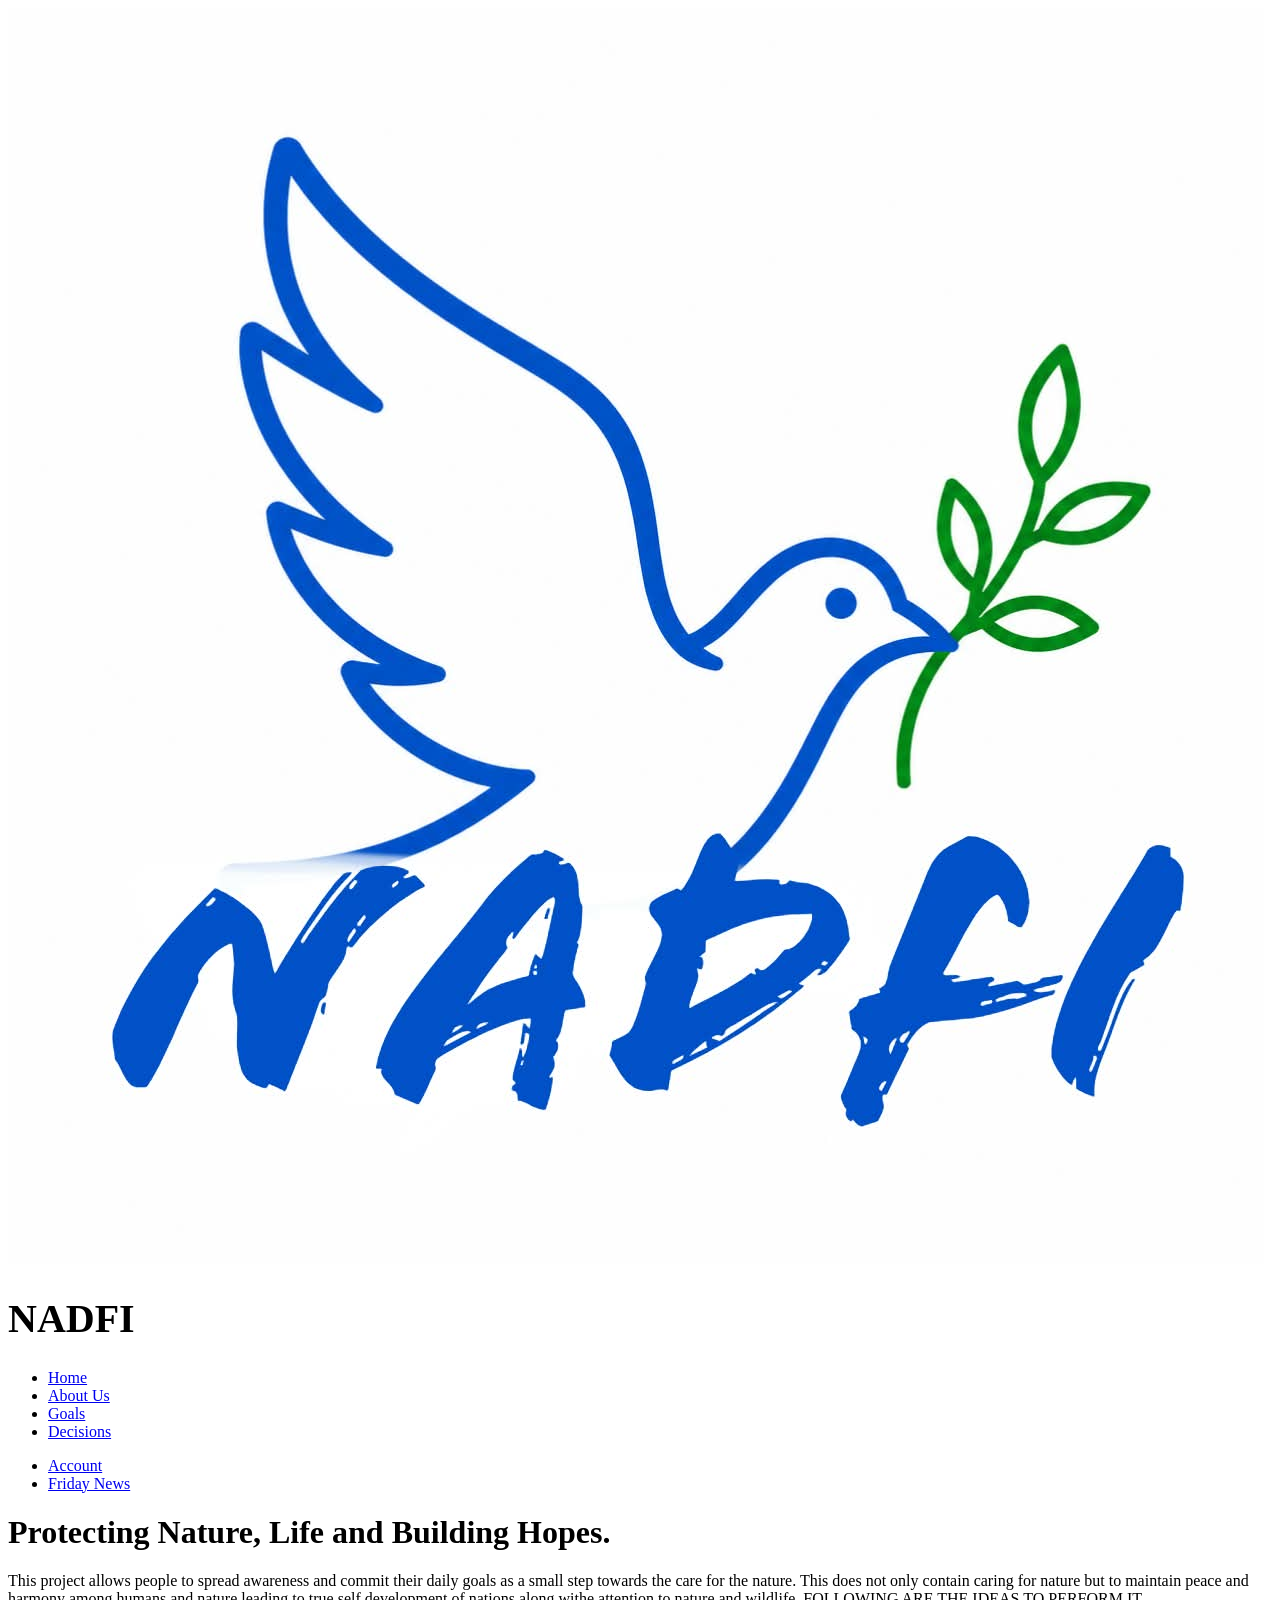
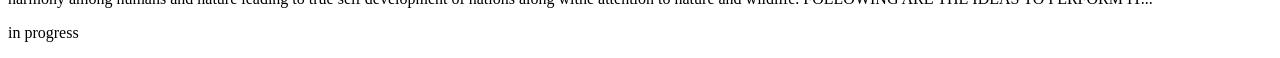
==== about.html @ 00ed970a "Update about.html" ====
<!DOCTYPE html>
<html>
    <head>
        <title>NADFI</title>
        <link rel="stylesheet" href="style.html">
    </head>
    <body>
        <div class="photo-text">
    <img src="IMG-20260917-WA0003.jpg" alt="Photo">
   <h1 style="font-size: 250%;">NADFI</h1>

</div>
<nav class="navbar">
            <ul class="nav-links">
                <li><a href="index.html">Home</a></li>
                <li><a href="about.html">About Us</a></li>
                <li><a href="goals.html">Goals</a></li>
                <li><a href="decisions.html">Decisions</a></li>
            </ul>
            <ul class="nav-links">
                <li><a href="account.html">Account</a></li>
                <li><a href="fridaynews.html">Friday News</a></li>
            </ul>
        </nav>
        <h1>Protecting Nature, Life and Building Hopes.</h1>
        <p>This project allows people to spread awareness and commit their daily goals as a small step towards the care for the nature. This does not only contain caring for nature but to maintain peace and harmony among humans and nature leading to true self development of nations along withe attention to nature and wildlife. FOLLOWING ARE THE IDEAS TO PERFORM IT...</p>
    <p>in progress</p>
    </body>
    </html>
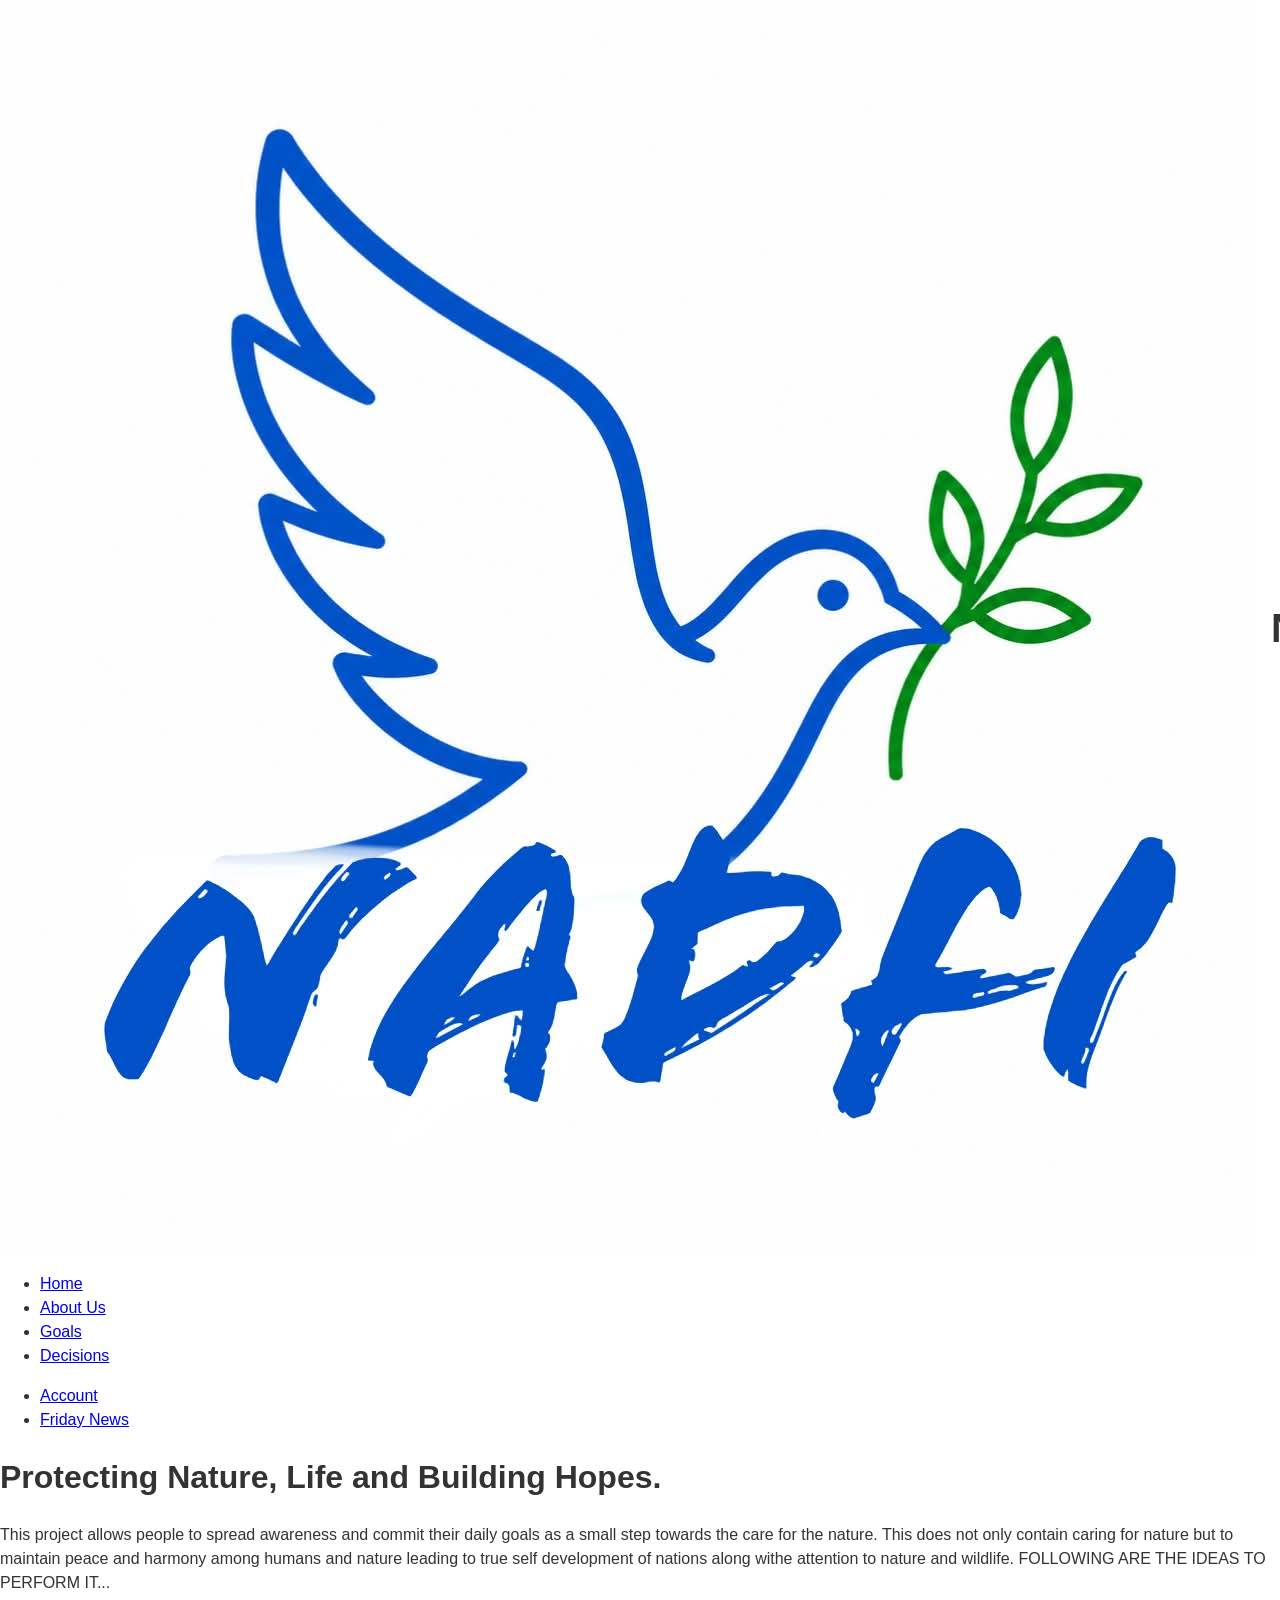
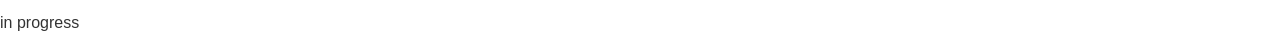
==== commit 89f71c2f: "Update stylesheet link from style.html to style.css" ====
--- a/about.html
+++ b/about.html
@@ -2,7 +2,7 @@
 <html>
     <head>
         <title>NADFI</title>
-        <link rel="stylesheet" href="style.html">
+        <link rel="stylesheet" href="style.css">
     </head>
     <body>
         <div class="photo-text">
--- a/style.css
+++ b/style.css
@@ -0,0 +1,495 @@
+/* ==========================================
+   GLOBAL STYLES & FONTS
+   ========================================== */
+* {
+  box-sizing: border-box;
+  /* Applies Comic Sans to ALL text elements across the entire website */
+  font-family: "Comic Sans MS", "Comic Sans", cursive, sans-serif !important;
+}
+
+body {
+  margin: 0;
+  padding: 0;
+  color: #333333;
+  background-color: #ffffff; /* Standard desktop background */
+  font-size: 16px;
+  line-height: 1.5;
+}
+
+/* ==========================================
+   1. DESKTOP DEFAULT STYLES
+   (Applies to laptop and computer screens)
+   ========================================== */
+
+/* Top Horizontal Navigation Bar */
+.desktop-nav {
+  background-color: rgba(255, 255, 255, 0.95);
+  padding: 12px 15px;
+  display: flex;
+  align-items: center;
+  justify-content: center;
+  gap: 15px;
+  box-shadow: 0 2px 5px rgba(0, 0, 0, 0.1);
+}
+
+.desktop-nav a {
+  text-decoration: none;
+  color: #2e4d25;
+  font-weight: bold;
+  font-size: 15px;
+  transition: color 0.3s ease;
+}
+
+.desktop-nav a:hover {
+  color: #3e6832;
+}
+
+.site-logo {
+  height: 40px;
+  width: auto;
+  vertical-align: middle;
+  border-radius: 5px;
+}
+
+/* Hide mobile drawer controls on desktop screens */
+.mobile-header,
+.side-nav,
+.nav-toggle,
+.sidebar-overlay,
+.close-btn {
+  display: none;
+}
+
+/* Content Container */
+.content {
+  padding: 25px;
+  max-width: 900px;
+  margin: 0 auto;
+}
+
+/* ==========================================
+   2. MOBILE & PHONE STYLES
+   (Applies ONLY on screens <= 768px)
+   ========================================== */
+@media screen and (max-width: 768px) {
+
+  /* Mobile Background & Font Adjustment */
+  body {
+    background-image: url('1000324286.jpg'); /* Mobile leafy background */
+    background-size: cover;
+    background-position: center center;
+    background-repeat: no-repeat;
+    background-attachment: fixed;
+    background-color: #f2f5ed;
+    font-size: 17px;
+  }
+
+  /* Hide Desktop Top Navigation */
+  .desktop-nav {
+    display: none;
+  }
+
+  /* Hidden checkbox for drawer toggle */
+  .nav-toggle {
+    display: none;
+  }
+
+  /* Mobile Top Sticky Header */
+  .mobile-header {
+    display: flex;
+    align-items: center;
+    justify-content: space-between;
+    padding: 10px 20px;
+    background-color: rgba(255, 255, 255, 0.92);
+    backdrop-filter: blur(5px);
+    position: sticky;
+    top: 0;
+    z-index: 999;
+    box-shadow: 0 2px 5px rgba(0, 0, 0, 0.1);
+  }
+
+  .hamburger-btn {
+    font-size: 26px;
+    cursor: pointer;
+    color: #2e4d25;
+    user-select: none;
+  }
+
+  /* Mobile Slide-Out Side Navigation Drawer */
+  .side-nav {
+    display: flex;
+    flex-direction: column;
+    position: fixed;
+    top: 0;
+    left: -260px; /* Hidden off-screen by default */
+    width: 250px;
+    height: 100vh;
+    background-color: rgba(255, 255, 255, 0.98);
+    box-shadow: 2px 0 10px rgba(0, 0, 0, 0.25);
+    padding-top: 15px;
+    transition: left 0.3s ease-in-out;
+    z-index: 1002;
+  }
+
+  .side-nav a {
+    padding: 15px 25px;
+    text-decoration: none;
+    color: #2e4d25;
+    font-weight: bold;
+    font-size: 17px;
+    border-bottom: 1px solid rgba(0, 0, 0, 0.08);
+  }
+
+  .side-nav a:hover {
+    background-color: rgba(46, 77, 37, 0.08);
+  }
+
+  .close-btn {
+    display: block;
+    align-self: flex-end;
+    padding: 5px 20px 10px 0;
+    font-size: 28px;
+    cursor: pointer;
+    color: #2e4d25;
+  }
+
+  /* Dimmed Background Overlay when Menu is Open */
+  .sidebar-overlay {
+    display: block;
+    position: fixed;
+    top: 0;
+    left: 0;
+    width: 100vw;
+    height: 100vh;
+    background: rgba(0, 0, 0, 0.4);
+    opacity: 0;
+    visibility: hidden;
+    transition: opacity 0.3s ease, visibility 0.3s ease;
+    z-index: 1001;
+  }
+
+  /* CSS Toggle Action (Opens Drawer when Checkbox is Checked) */
+  .nav-toggle:checked ~ .side-nav {
+    left: 0;
+  }
+
+  .nav-toggle:checked ~ .sidebar-overlay {
+    opacity: 1;
+    visibility: visible;
+  }
+}
+/* ==========================================
+   ACCOUNT PAGE STYLES (account.html)
+   ========================================== */
+.photo-text {
+  display: flex;
+  align-items: center;
+  gap: 15px;
+}
+
+.account-options {
+  display: grid;
+  grid-template-columns: repeat(2, minmax(280px, 1fr));
+  gap: 24px;
+  max-width: 900px;
+  margin: 28px 0;
+}
+
+.account-card {
+  padding: 24px;
+  background-color: rgba(255, 255, 255, 0.9);
+  border-top: 6px solid #04aa6d;
+  box-shadow: 0 3px 10px rgba(0, 0, 0, 0.2);
+}
+
+.account-card h2 {
+  margin-top: 0;
+  color: rgb(6, 6, 87);
+}
+
+.account-form {
+  display: grid;
+  gap: 14px;
+}
+
+.account-form label {
+  display: grid;
+  gap: 6px;
+  color: #111;
+  font-weight: bold;
+}
+
+.account-form input {
+  box-sizing: border-box;
+  width: 100%;
+  padding: 10px;
+  border: 1px solid #777;
+  font-size: 16px;
+}
+
+.account-form button {
+  padding: 11px;
+  border: 0;
+  background-color: #04aa6d;
+  color: white;
+  font-size: 16px;
+  font-weight: bold;
+  cursor: pointer;
+}
+
+.account-form button:hover {
+  background-color: #037b50;
+}
+
+.form-status {
+  min-height: 20px;
+  margin: 0;
+  color: #037b50;
+  font-weight: bold;
+}
+
+.account-actions {
+  display: flex;
+  align-items: center;
+  gap: 16px;
+  margin: 20px 0;
+}
+
+#logout-button {
+  padding: 11px 18px;
+  border: 0;
+  background-color: #b3261e;
+  color: white;
+  font-size: 16px;
+  font-weight: bold;
+  cursor: pointer;
+}
+
+#logout-button:hover {
+  background-color: #7f1d1a;
+}
+
+.logout-status {
+  margin: 0;
+  color: #037b50;
+  font-weight: bold;
+}
+
+.achievements {
+  max-width: 900px;
+  margin: 28px 0;
+  padding: 24px;
+  background-color: rgba(255, 255, 255, 0.9);
+  border-top: 6px solid #a97142;
+  box-shadow: 0 3px 10px rgba(0, 0, 0, 0.2);
+}
+
+.achievements h2 {
+  margin-top: 0;
+  color: rgb(6, 6, 87);
+}
+
+.achievement-list {
+  display: flex;
+  flex-wrap: wrap;
+  gap: 12px;
+}
+ /* ==========================================
+   ACCOUNT PAGE STYLES (account.html)
+   ========================================== */
+.brand-header {
+  display: flex;
+  align-items: center;
+  gap: 15px;
+  margin-bottom: 20px;
+}
+
+.account-logo {
+  width: 80px;
+  height: auto;
+  border-radius: 8px;
+}
+
+.brand-header h1 {
+  font-size: 2.2rem;
+  color: rgb(6, 6, 87);
+  margin: 0;
+}
+
+.account-actions {
+  margin: 15px 0 25px 0;
+}
+
+.btn-logout {
+  padding: 8px 18px;
+  background-color: #e74c3c;
+  color: #ffffff;
+  border: none;
+  border-radius: 5px;
+  font-weight: bold;
+  cursor: pointer;
+}
+
+.btn-logout:hover {
+  background-color: #c0392b;
+}
+
+/* Form Container Cards */
+.auth-card {
+  background-color: rgba(255, 255, 255, 0.9);
+  padding: 24px;
+  border-radius: 8px;
+  box-shadow: 0 4px 12px rgba(0, 0, 0, 0.08);
+  margin-bottom: 25px;
+  max-width: 500px;
+}
+
+.auth-card h3 {
+  margin-top: 0;
+  color: #282a35;
+  font-size: 1.4rem;
+  border-bottom: 2px solid #04aa6d;
+  padding-bottom: 8px;
+}
+
+.auth-form {
+  display: flex;
+  flex-direction: column;
+  gap: 15px;
+  margin-top: 15px;
+}
+
+.form-group {
+  display: flex;
+  flex-direction: column;
+  gap: 6px;
+}
+
+.form-group label {
+  font-weight: bold;
+  color: #333333;
+  font-size: 0.95rem;
+}
+
+.form-group input {
+  padding: 10px 12px;
+  border: 1px solid #ccc;
+  border-radius: 5px;
+  font-size: 1rem;
+  width: 100%;
+}
+
+.form-group input:focus {
+  outline: none;
+  border-color: #04aa6d;
+  box-shadow: 0 0 5px rgba(4, 170, 109, 0.3);
+}
+
+.btn-submit {
+  padding: 12px;
+  background-color: #04aa6d;
+  color: #ffffff;
+  font-size: 1rem;
+  font-weight: bold;
+  border: none;
+  border-radius: 5px;
+  cursor: pointer;
+  margin-top: 5px;
+  transition: background-color 0.2s ease;
+}
+
+.btn-submit:hover {
+  background-color: #037b50;
+}
+      
+/* ==========================================
+   GOALS PAGE STYLES (goals.html)
+   ========================================== */
+.goals-list {
+  max-width: 850px;
+  margin: 24px 0;
+  padding: 0;
+  list-style: none;
+}
+
+[hidden] {
+  display: none !important;
+}
+
+.goal-item {
+  margin: 12px 0;
+}
+
+.goal-item label {
+  display: flex;
+  align-items: flex-start;
+  gap: 12px;
+  padding: 14px 16px;
+  background-color: rgba(255, 255, 255, 0.82);
+  border-left: 5px solid #04aa6d;
+  color: #111;
+  font-size: large;
+  cursor: pointer;
+}
+
+.goal-item input {
+  width: 20px;
+  height: 20px;
+  flex: 0 0 auto;
+  accent-color: #04aa6d;
+}
+
+.goal-item input:checked + span {
+  color: #555;
+  text-decoration: line-through;
+}
+
+.starter-badge {
+  position: fixed;
+  top: 20px;
+  right: 20px;
+  z-index: 101;
+  display: flex;
+  align-items: center;
+  gap: 10px;
+  min-width: 150px;
+  padding: 10px 14px;
+  background-color: #04aa6d;
+  color: white;
+  border: 3px solid white;
+  box-shadow: 0 3px 10px rgba(0, 0, 0, 0.3);
+  font-size: large;
+  font-weight: bold;
+}
+
+.starter-badge img {
+  width: 48px;
+  height: 48px;
+  object-fit: cover;
+}
+
+.bronze-badge {
+  background-color: #a97142;
+}
+
+.silver-badge {
+  background-color: #c0c7d1;
+  color: #1d2733;
+}
+
+.gold-badge {
+  background-color: #d4a017;
+  color: #241b00;
+}
+
+.badge-stack {
+  display: flex;
+  flex-direction: column;
+  gap: 10px;
+}
+
+.congratulations {
+  color: #037b50;
+  font-weight: bold;
+}
+      
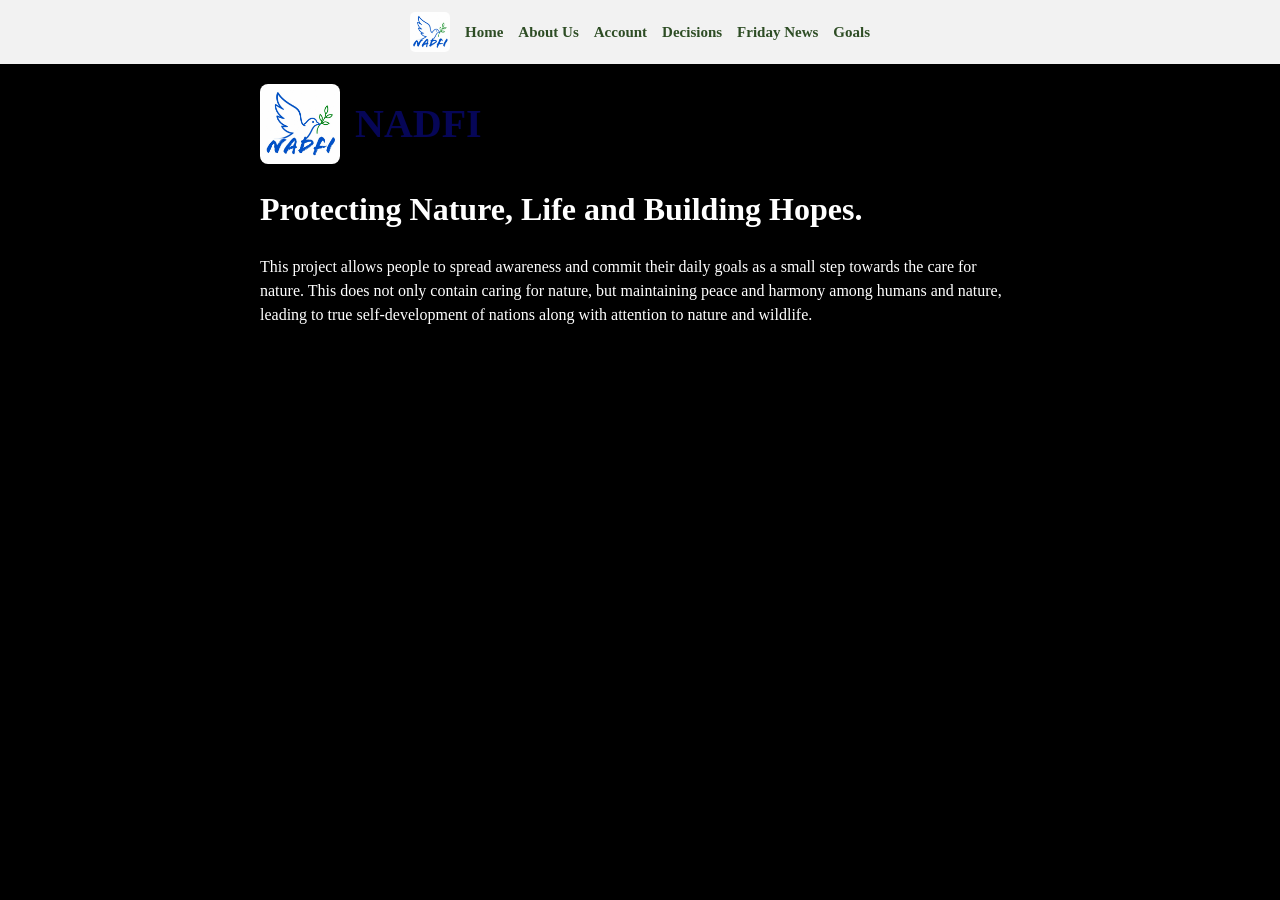
==== commit a7cedc48: "Revamp about.html with SEO and mobile enhancements Updated the structure and content of the about.ht" ====
--- a/about.html
+++ b/about.html
@@ -1,29 +1,68 @@
 <!DOCTYPE html>
-<html>
-    <head>
-        <title>NADFI</title>
-        <link rel="stylesheet" href="style.css">
-    </head>
-    <body>
-        <div class="photo-text">
-    <img src="IMG-20260917-WA0003.jpg" alt="Photo">
-   <h1 style="font-size: 250%;">NADFI</h1>
+<html lang="en">
+<head>
+  <meta charset="UTF-8">
+  <meta name="viewport" content="width=device-width, initial-scale=1.0">
+  <title>NADFI - About Us</title>
 
-</div>
-<nav class="navbar">
-            <ul class="nav-links">
-                <li><a href="index.html">Home</a></li>
-                <li><a href="about.html">About Us</a></li>
-                <li><a href="goals.html">Goals</a></li>
-                <li><a href="decisions.html">Decisions</a></li>
-            </ul>
-            <ul class="nav-links">
-                <li><a href="account.html">Account</a></li>
-                <li><a href="fridaynews.html">Friday News</a></li>
-            </ul>
-        </nav>
-        <h1>Protecting Nature, Life and Building Hopes.</h1>
-        <p>This project allows people to spread awareness and commit their daily goals as a small step towards the care for the nature. This does not only contain caring for nature but to maintain peace and harmony among humans and nature leading to true self development of nations along withe attention to nature and wildlife. FOLLOWING ARE THE IDEAS TO PERFORM IT...</p>
-    <p>in progress</p>
-    </body>
-    </html>
+  <meta name="google-site-verification" content="YOUR_VERIFICATION_CODE_HERE" />
+  <link rel="icon" type="image/png" href="IMG-20260917-WA0003.jpg">
+
+  <!-- Link to external stylesheet -->
+  <link rel="stylesheet" href="style.css">
+</head>
+<body>
+
+  <!-- Hidden Control Checkbox for Mobile Drawer Toggle -->
+  <input type="checkbox" id="nav-toggle" class="nav-toggle">
+
+  <!-- Mobile Sticky Header Bar -->
+  <div class="mobile-header">
+    <a href="index.html">
+      <img src="IMG-20260917-WA0003.jpg" alt="NADFI Logo" class="site-logo" style="height:40px; width:auto;">
+    </a>
+    <label for="nav-toggle" class="hamburger-btn">&#9776;</label>
+  </div>
+
+  <!-- Mobile Slide-Out Side Drawer Menu -->
+  <div class="side-nav">
+    <label for="nav-toggle" class="close-btn">&times;</label>
+    <a href="index.html">Home</a>
+    <a href="about.html">About Us</a>
+    <a href="account.html">Account</a>
+    <a href="decisions.html">Decisions</a>
+    <a href="fridaynews.html">Friday News</a>
+    <a href="goals.html">Goals</a>
+    <a href="project1.html">Project 1</a>
+  </div>
+
+  <!-- Mobile Background Overlay for Menu -->
+  <label for="nav-toggle" class="sidebar-overlay"></label>
+
+  <!-- Desktop Top Navigation Bar -->
+  <nav class="desktop-nav">
+    <a href="index.html">
+      <img src="IMG-20260917-WA0003.jpg" alt="NADFI Logo" class="site-logo" style="height:40px; width:auto;">
+    </a>
+    <a href="index.html">Home</a>
+    <a href="about.html">About Us</a>
+    <a href="account.html">Account</a>
+    <a href="decisions.html">Decisions</a>
+    <a href="fridaynews.html">Friday News</a>
+    <a href="goals.html">Goals</a>
+   
+  </nav>
+
+  <!-- Main About Content -->
+  <div class="content" style="padding: 20px; max-width: 800px; margin: 0 auto;">
+    <div class="photo-text" style="display: flex; align-items: center; gap: 15px; margin-bottom: 20px;">
+      <img src="IMG-20260917-WA0003.jpg" alt="NADFI Logo" style="width: 80px; height: auto; border-radius: 8px;">
+      <h1 style="font-size: 250%; margin: 0; color: rgb(6, 6, 87);">NADFI</h1>
+    </div>
+
+    <h1>Protecting Nature, Life and Building Hopes.</h1>
+    <p>This project allows people to spread awareness and commit their daily goals as a small step towards the care for nature. This does not only contain caring for nature, but maintaining peace and harmony among humans and nature, leading to true self-development of nations along with attention to nature and wildlife.</p>
+  </div>
+
+</body>
+</html>
--- a/style.css
+++ b/style.css
@@ -4,14 +4,14 @@
 * {
   box-sizing: border-box;
   /* Applies Comic Sans to ALL text elements across the entire website */
-  font-family: "Comic Sans MS", "Comic Sans", cursive, sans-serif !important;
+  font-family: "Comic Sans MS", "Comic Sans" !important;
 }
 
 body {
   margin: 0;
   padding: 0;
-  color: #333333;
-  background-color: #ffffff; /* Standard desktop background */
+  color: #ffffff;
+  background-color: #000000; /* Standard desktop background */
   font-size: 16px;
   line-height: 1.5;
 }
@@ -80,7 +80,7 @@
     background-position: center center;
     background-repeat: no-repeat;
     background-attachment: fixed;
-    background-color: #f2f5ed;
+    background-color: #000000;
     font-size: 17px;
   }
 
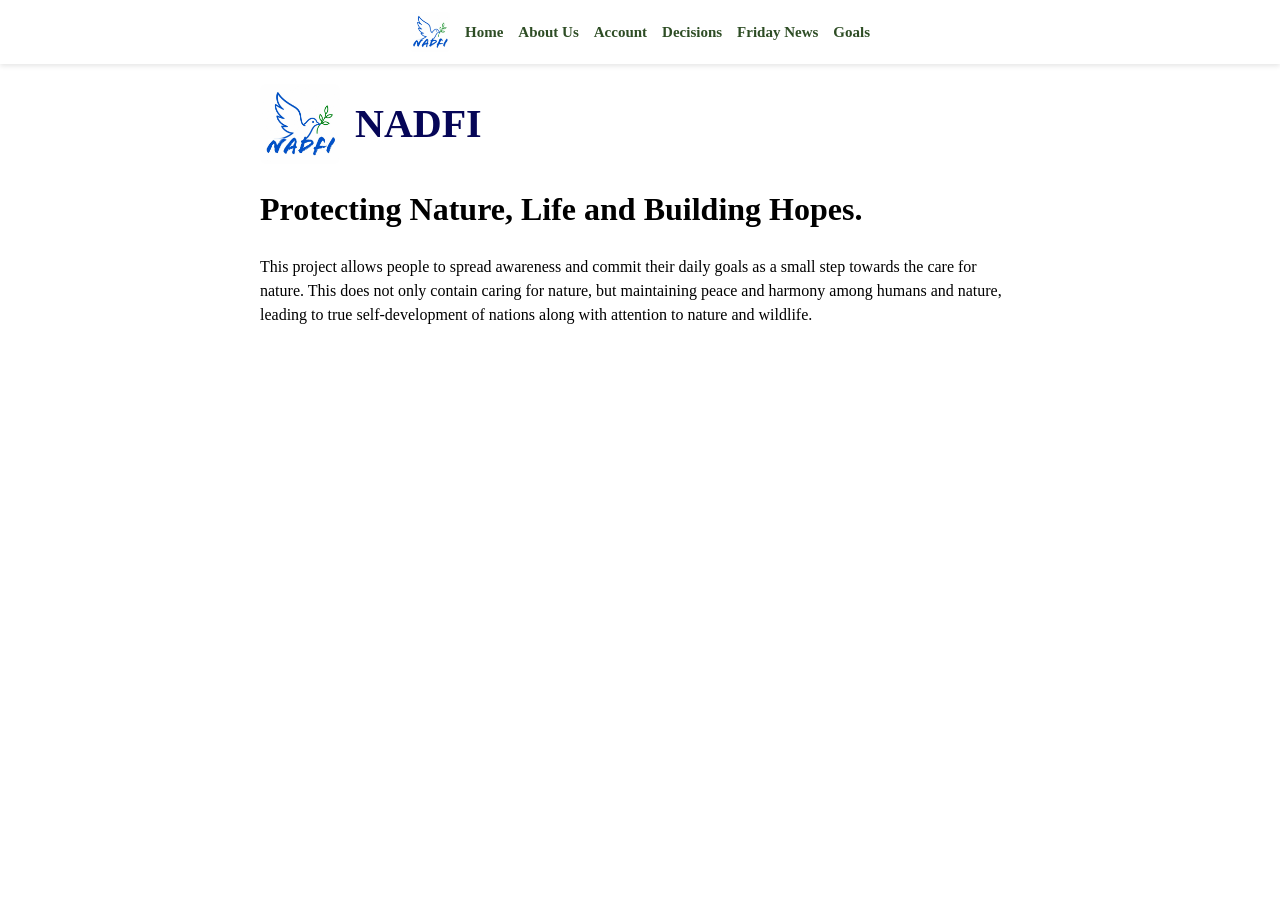
==== commit 4461dcea: "Update about.html" ====
--- a/about.html
+++ b/about.html
@@ -5,13 +5,18 @@
   <meta name="viewport" content="width=device-width, initial-scale=1.0">
   <title>NADFI - About Us</title>
 
-  <meta name="google-site-verification" content="YOUR_VERIFICATION_CODE_HERE" />
+  <meta name="google-site-verification" content="3MzwCMmGiZSS0C-WJIWHXD79BrM9cNpIm0ShlMTTHw8" />
   <link rel="icon" type="image/png" href="IMG-20260917-WA0003.jpg">
 
   <!-- Link to external stylesheet -->
   <link rel="stylesheet" href="style.css">
 </head>
 <body>
+  <style>
+    body {
+      background-color: white;
+    }
+  </style>
 
   <!-- Hidden Control Checkbox for Mobile Drawer Toggle -->
   <input type="checkbox" id="nav-toggle" class="nav-toggle">
--- a/style.css
+++ b/style.css
@@ -10,8 +10,8 @@
 body {
   margin: 0;
   padding: 0;
-  color: #ffffff;
-  background-color: #000000; /* Standard desktop background */
+  color: #000000;
+  background-color: #ffffff; /* Standard desktop background */
   font-size: 16px;
   line-height: 1.5;
 }
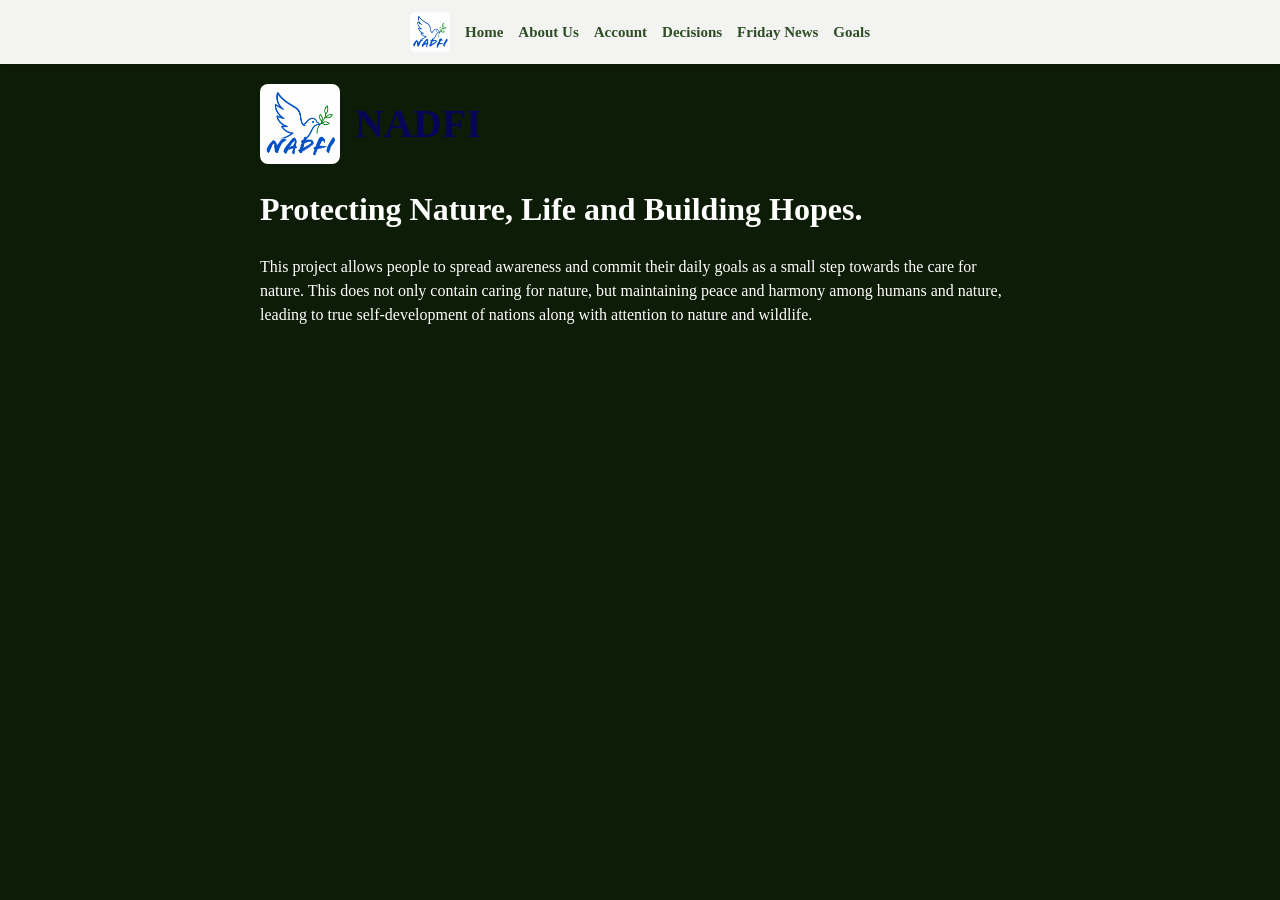
==== commit 881798f6: "Update background color in about.html Changed background color from white to dark green." ====
--- a/about.html
+++ b/about.html
@@ -10,13 +10,13 @@
 
   <!-- Link to external stylesheet -->
   <link rel="stylesheet" href="style.css">
+  <style>
+    body {
+      background-color: #0d1c06;
+    }
+  </style>
 </head>
 <body>
-  <style>
-    body {
-      background-color: white;
-    }
-  </style>
 
   <!-- Hidden Control Checkbox for Mobile Drawer Toggle -->
   <input type="checkbox" id="nav-toggle" class="nav-toggle">
--- a/style.css
+++ b/style.css
@@ -10,8 +10,8 @@
 body {
   margin: 0;
   padding: 0;
-  color: #000000;
-  background-color: #ffffff; /* Standard desktop background */
+  color: #ffffff;
+  background-color: #0d1c06; /* Standard desktop background */
   font-size: 16px;
   line-height: 1.5;
 }
@@ -45,7 +45,7 @@
 }
 
 .site-logo {
-  height: 40px;
+  height: 70px;
   width: auto;
   vertical-align: middle;
   border-radius: 5px;
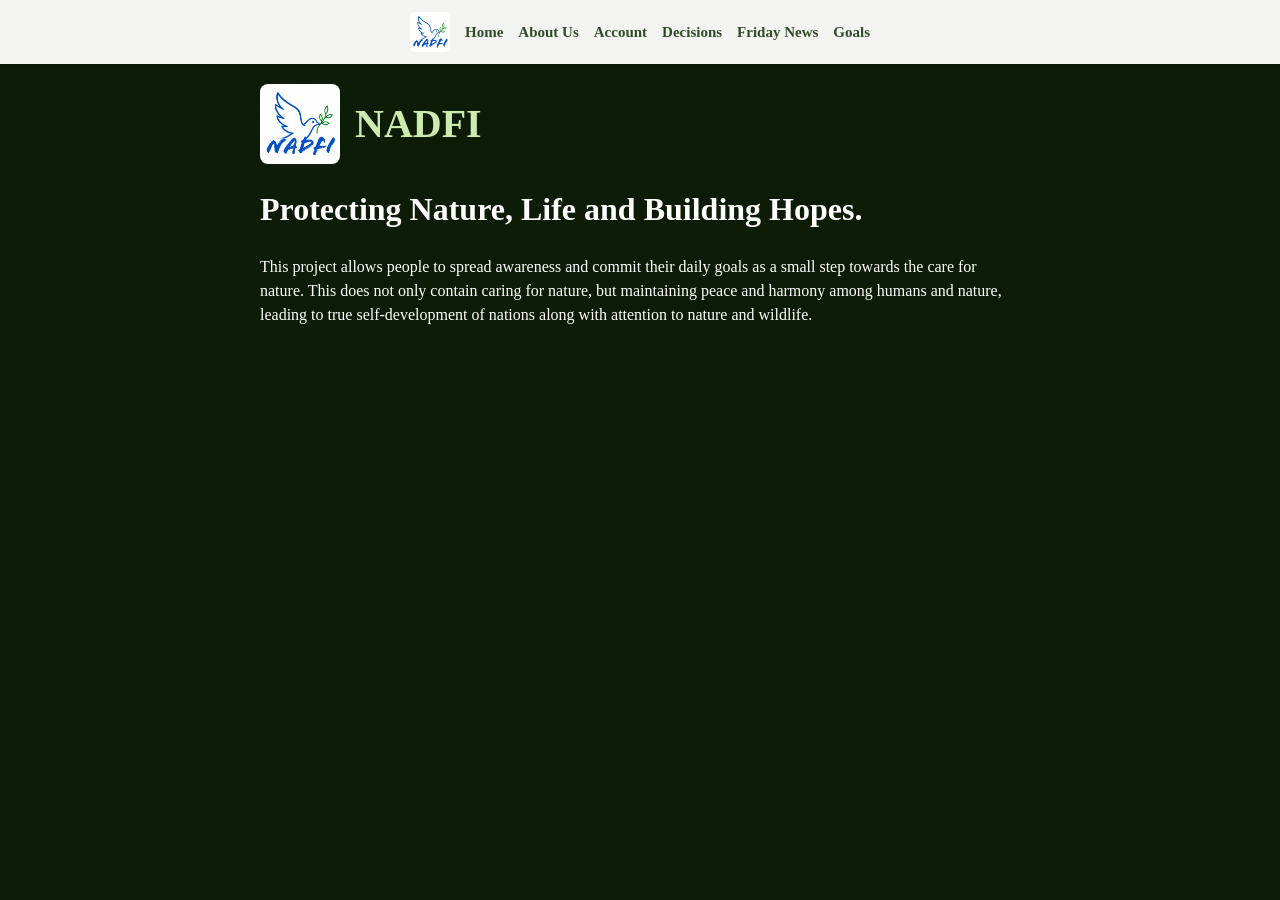
==== commit 11f1360e: "Update about.html" ====
--- a/about.html
+++ b/about.html
@@ -62,7 +62,7 @@
   <div class="content" style="padding: 20px; max-width: 800px; margin: 0 auto;">
     <div class="photo-text" style="display: flex; align-items: center; gap: 15px; margin-bottom: 20px;">
       <img src="IMG-20260917-WA0003.jpg" alt="NADFI Logo" style="width: 80px; height: auto; border-radius: 8px;">
-      <h1 style="font-size: 250%; margin: 0; color: rgb(6, 6, 87);">NADFI</h1>
+      <h1 style="font-size: 250%; margin: 0; color: #cdebb0;">NADFI</h1>
     </div>
 
     <h1>Protecting Nature, Life and Building Hopes.</h1>
